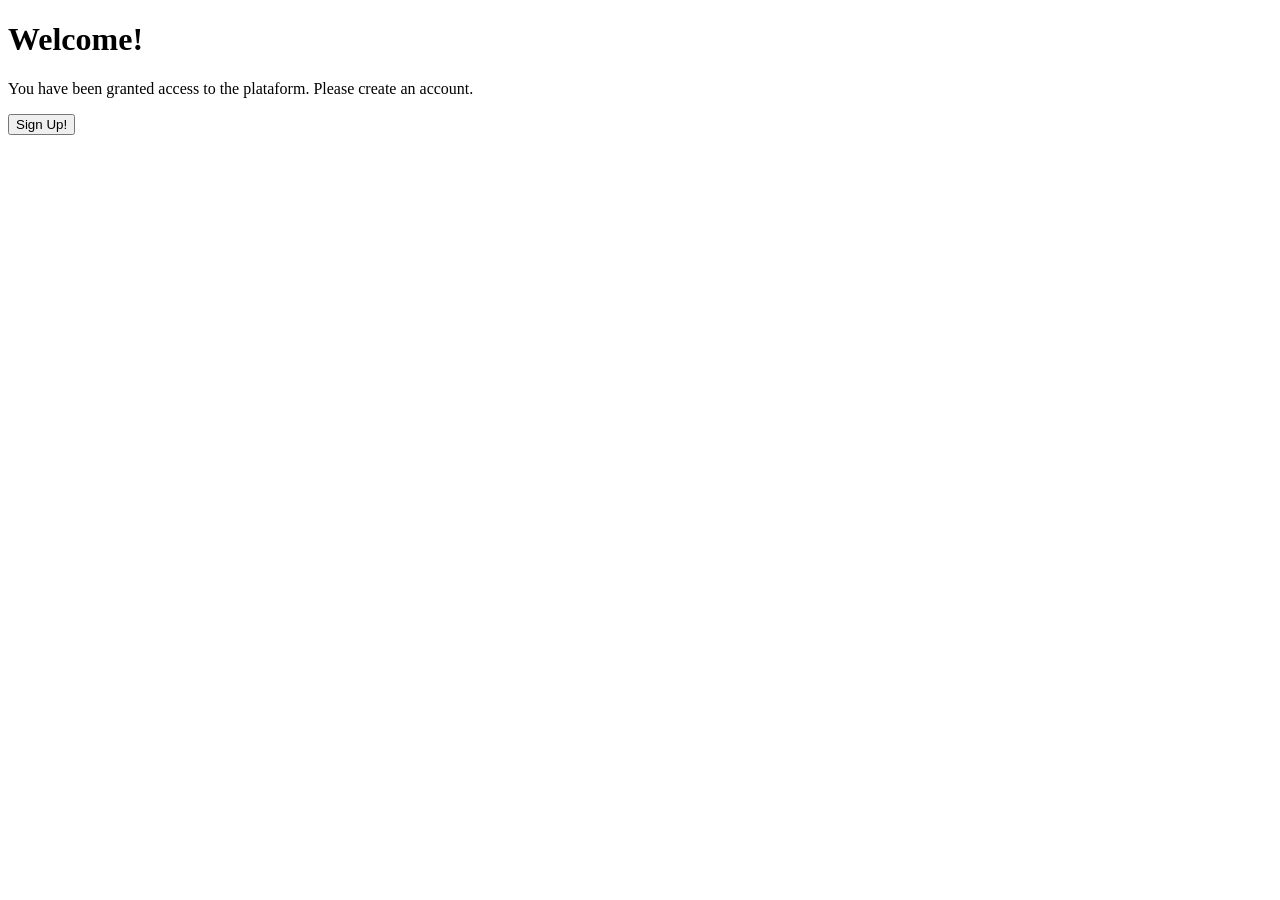
==== day1/exe/index.html @ fa66a48c "dia 1" ====
<!DOCTYPE html>
<html lang="en">
<head>
	<meta charset="UTF-8">
	<meta name="viewport" content="width=device-width, initial-scale=1.0">
	<title>Document</title>
</head>
<body>
	
    <h1>Welcome!</h1>
    <p>You have been granted access to the plataform. Please create an account.</p>
    <button type="button">Sign Up!</button>
</body>
</html>
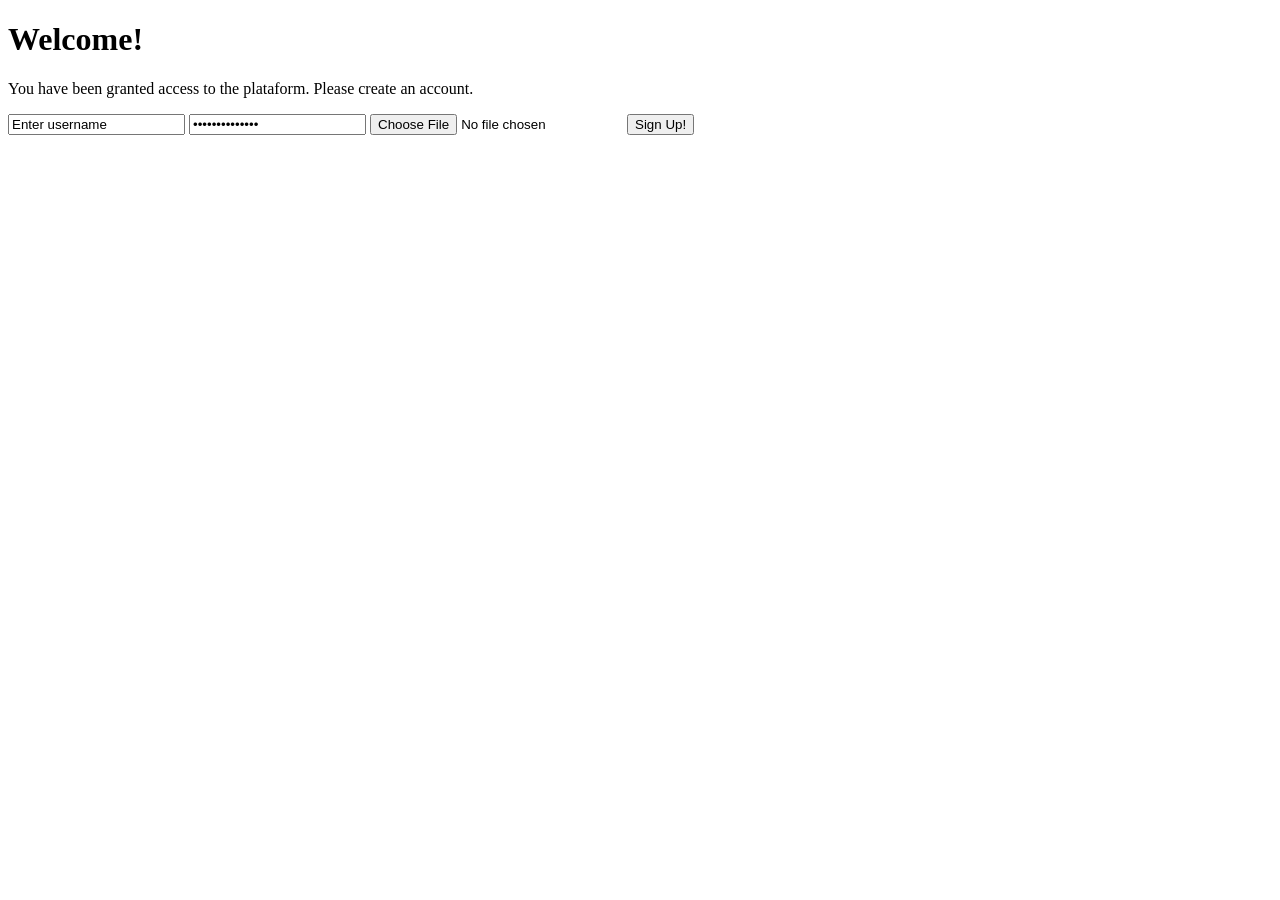
==== commit 7efd5c7d: "dia 1" ====
--- a/day1/exe/index.html
+++ b/day1/exe/index.html
@@ -1,14 +1,19 @@
-<!DOCTYPE html>
+<!doctype html>
 <html lang="en">
-<head>
-	<meta charset="UTF-8">
-	<meta name="viewport" content="width=device-width, initial-scale=1.0">
-	<title>Document</title>
-</head>
-<body>
-	
-    <h1>Welcome!</h1>
-    <p>You have been granted access to the plataform. Please create an account.</p>
-    <button type="button">Sign Up!</button>
-</body>
-</html>+    <head>
+        <meta charset="UTF-8" />
+        <meta name="viewport" content="width=device-width, initial-scale=1.0" />
+        <title>Document</title>
+    </head>
+    <body>
+        <h1>Welcome!</h1>
+        <p>
+            You have been granted access to the plataform. Please create an
+            account.
+        </p>
+        <input type="text" name="name" value="Enter username" />
+        <input type="password" name="name" value="Enter password" />
+        <input type="file" />
+        <button type="button">Sign Up!</button>
+    </body>
+</html>
